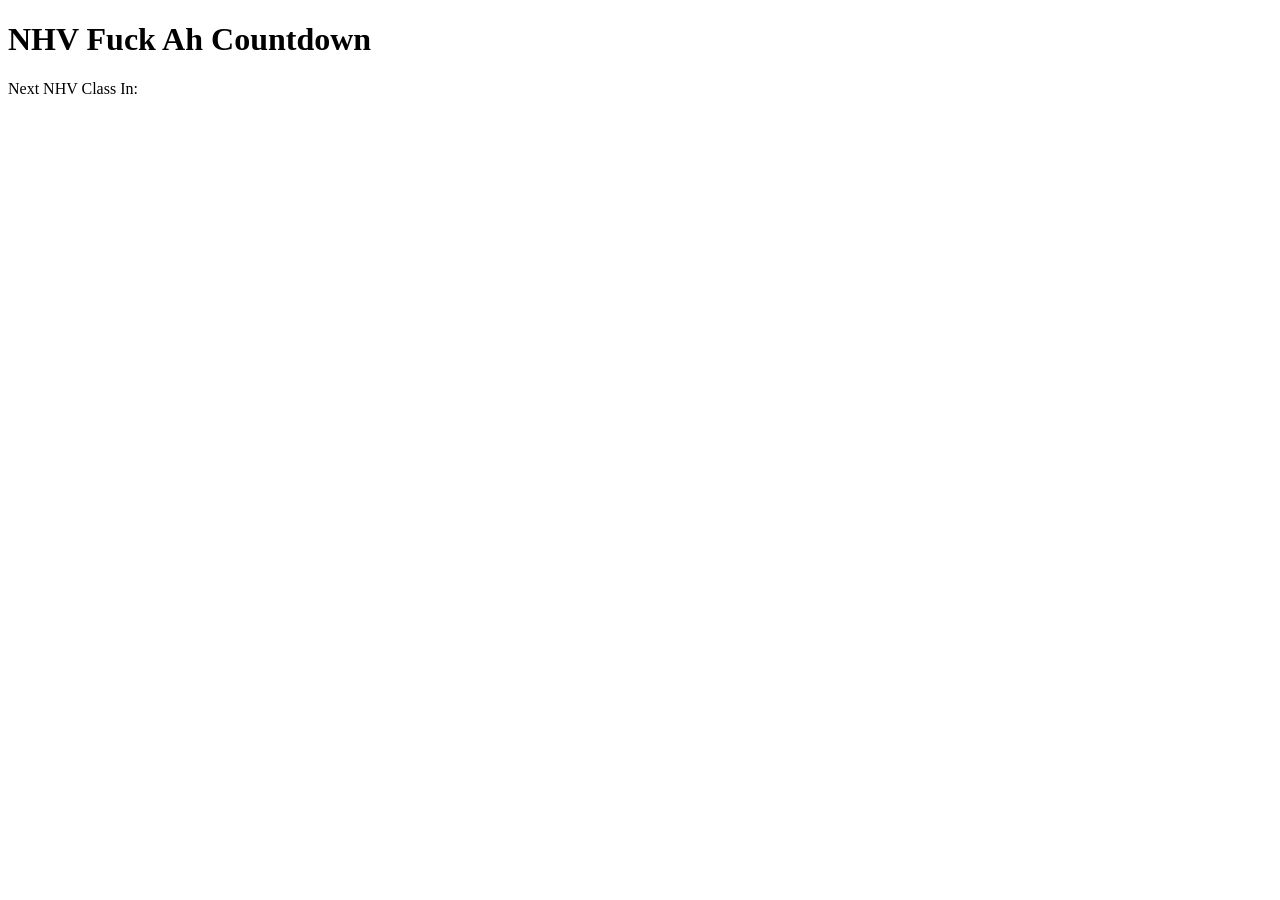
==== index.html @ ecafb081 "Rename NHV/index.html to index.html" ====
<!DOCTYPE html>
<html lang="en">
<head>
  <meta charset="utf-8" />
  <meta name="viewport" content="width=device-width,initial-scale=1" />
  <title>NHV Fuck Ah Countdown</title>

  <!-- Professional font -->
  <link href="https://fonts.googleapis.com/css2?family=Montserrat:wght@700;800&display=swap" rel="stylesheet">

  <link rel="stylesheet" href="style.css">
</head>
<body>
  <!-- Main countdown/progress view -->
  <div class="container" id="main-view">
    <h1 class="title">NHV Fuck Ah Countdown</h1>

    <div id="count-label">Next NHV Class In:</div>
    <div id="countdown" aria-live="polite"></div>

    <div id="progress-container" aria-hidden="true">
      <div id="progress-bar"></div>
      <div id="progress-text"></div>
    </div>
  </div>

  <!-- Hidden settings screen -->
  <div class="settings" id="settings-view" style="display:none;">
    <h2>⚙️ NHV Settings</h2>
    <label>
      Class Start Time: 
      <input type="time" id="start-time" value="15:00">
    </label>
    <br><br>
    <label>
      Class End Time: 
      <input type="time" id="end-time" value="15:50">
    </label>
    <br><br>
    <button id="save-btn">Save</button>
    <button id="back-btn">Back</button>
  </div>

  <canvas id="confetti-canvas"></canvas>

  <script src="script.js"></script>
</body>
</html>
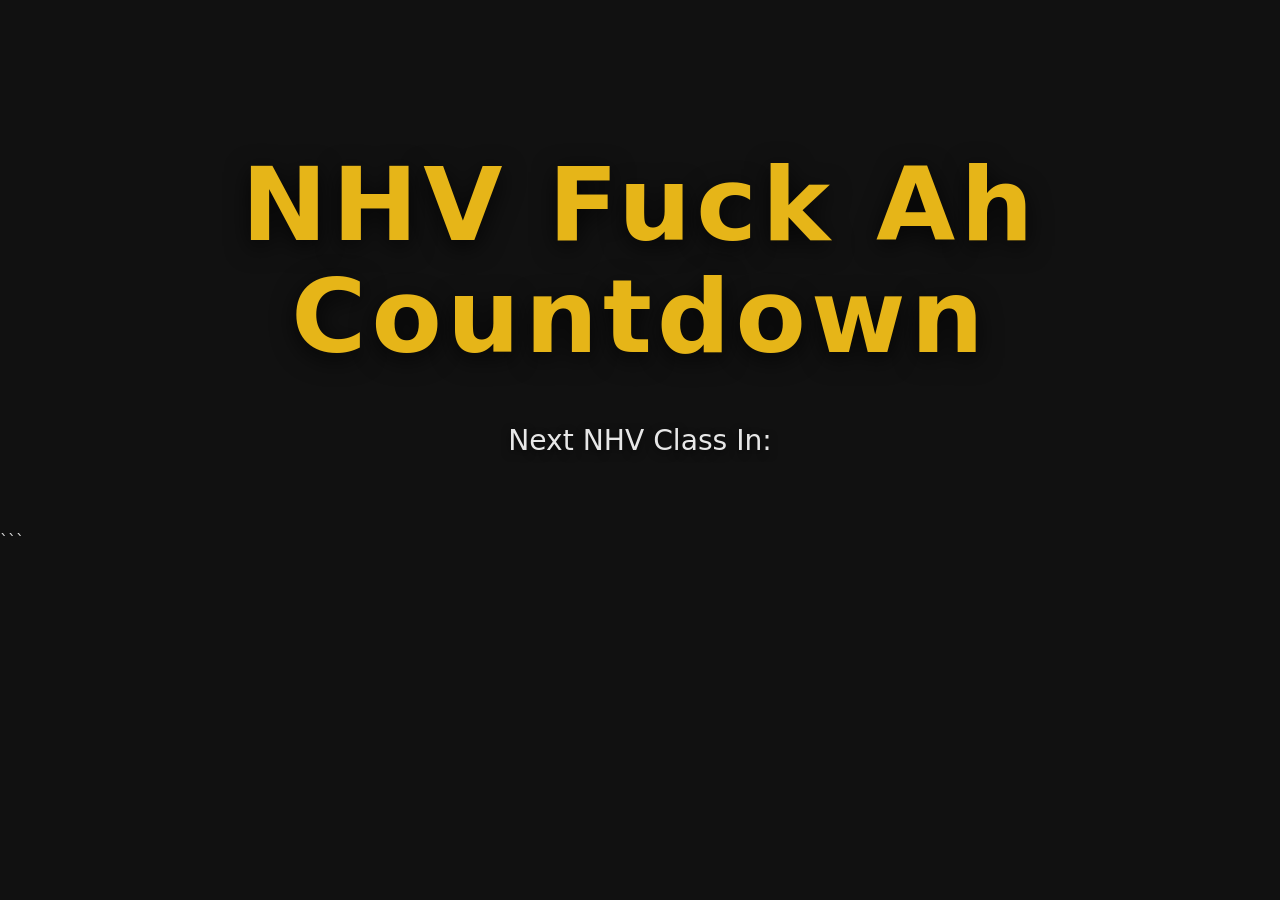
==== commit 0878ea24: "Update index.html" ====
--- a/index.html
+++ b/index.html
@@ -1,3 +1,4 @@
+
 <!DOCTYPE html>
 <html lang="en">
 <head>
@@ -46,3 +47,4 @@
   <script src="script.js"></script>
 </body>
 </html>
+```
--- a/style.css
+++ b/style.css
@@ -0,0 +1,139 @@
+:root{
+  --bg: #111;
+  --title-color: #e6b518;
+  --count-color: #ffea3b;
+  --muted: #d9d9d9;
+}
+
+*{box-sizing:border-box}
+html,body{height:100%;}
+body {
+  margin: 0;
+  height: 100%;
+  background-color: var(--bg);
+  font-family: "Montserrat", system-ui, -apple-system, "Segoe UI", Roboto, "Helvetica Neue", Arial;
+  color: var(--muted);
+  overflow: hidden;
+
+  /* Remove flex centering */
+  display: block;
+}
+
+.container {
+  text-align: center;
+  width: 100%;
+  max-width: 1000px;
+  margin: 0 auto;
+  padding-top: 80px;    /* space from top */
+  padding-bottom: 40px; /* optional spacing below */
+}
+
+.title {
+  font-weight: 900;
+  color: var(--title-color);
+  font-size: clamp(4rem, 8vw, 7rem);
+  margin-bottom: 50px; /* space below title */
+  line-height: 1.1;
+  letter-spacing: 0.05em;
+  text-shadow: 0 6px 25px rgba(0,0,0,0.75);
+}
+
+
+
+
+#count-label {
+  font-size: clamp(1.25rem, 2.2vw, 2.2rem);
+  margin-bottom: 16px; /* more space between label and countdown */
+  color: #ffffff;
+  opacity: 0.9;
+  text-shadow: 0 3px 8px rgba(0,0,0,0.6);
+}
+
+#countdown {
+  font-weight: 800;
+  color: var(--count-color);
+  font-size: clamp(3rem, 8vw, 6rem);
+  margin-bottom: 34px;
+  line-height: 1;
+  text-shadow: 0 6px 20px rgba(0,0,0,0.8);
+  letter-spacing: 0.02em;
+}
+
+#progress-container{
+  width: min(900px, 85%);
+  height: 56px;
+  margin: 0 auto;
+  background: #2b2b2b;
+  border-radius: 12px;
+  overflow: hidden;
+  position: relative;
+  box-shadow: 0 10px 30px rgba(0,0,0,0.7);
+  display: none;
+}
+
+#progress-bar{
+  height:100%;
+  width:0%;
+  background: linear-gradient(90deg, #ffd54f, #ffeb3b 60%, #fdd835 100%);
+  transition: width 0.6s linear;
+}
+
+#progress-text{
+  position:absolute;
+  inset:0;
+  display:flex;
+  align-items:center;
+  justify-content:center;
+  font-weight:800;
+  color:#111;
+  font-size: clamp(1.1rem, 2vw, 1.6rem);
+  pointer-events: none;
+}
+
+#confetti-canvas {
+  position: fixed;
+  inset: 0;
+  pointer-events: none;
+  z-index: 9999;
+}
+
+/* Settings screen */
+.settings {
+  text-align: center;
+  color: #fff;
+}
+
+.settings h2 {
+  font-size: 2.5rem;
+  margin-bottom: 20px;
+  color: #f5c518;
+}
+
+.settings label {
+  font-size: 1.2rem;
+}
+
+.settings input {
+  font-size: 1.2rem;
+  padding: 4px 8px;
+  margin-left: 10px;
+}
+
+.settings button {
+  font-size: 1.2rem;
+  margin: 10px;
+  padding: 8px 16px;
+  border: none;
+  border-radius: 6px;
+  cursor: pointer;
+  font-weight: bold;
+}
+
+#save-btn { background: #4caf50; color: #fff; }
+#back-btn { background: #f44336; color: #fff; }
+
+@media (max-width:480px){
+  #countdown{font-size: clamp(2.2rem, 9.5vw, 3.8rem);}
+  .title { font-size: clamp(2.2rem, 7.5vw, 3.6rem);}
+  #progress-container { height: 44px; }
+}
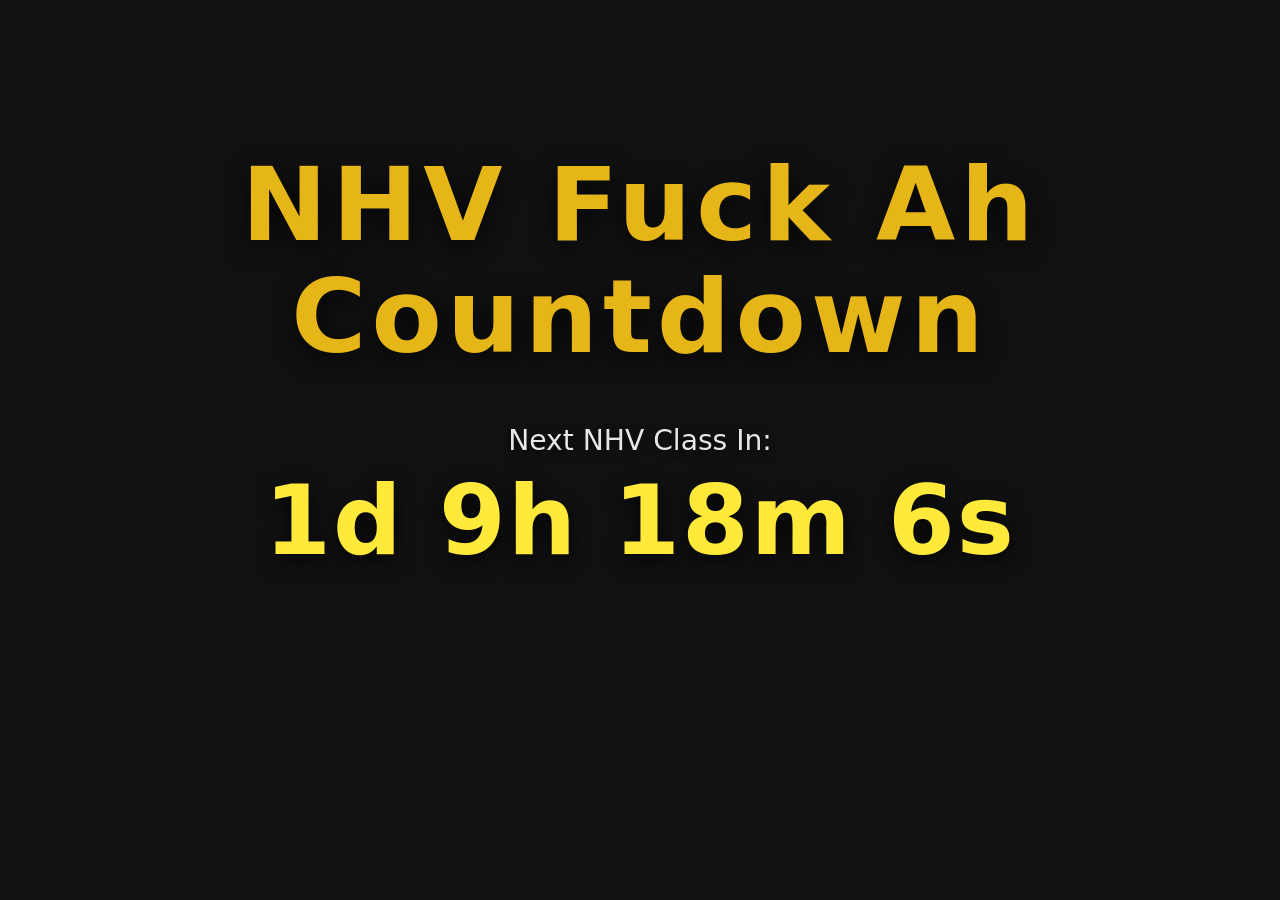
==== commit f08f8e92: "Update index.html" ====
--- a/index.html
+++ b/index.html
@@ -47,4 +47,3 @@
   <script src="script.js"></script>
 </body>
 </html>
-```
--- a/style.css
+++ b/style.css
@@ -1,12 +1,13 @@
-:root{
+:root {
   --bg: #111;
   --title-color: #e6b518;
   --count-color: #ffea3b;
   --muted: #d9d9d9;
 }
 
-*{box-sizing:border-box}
-html,body{height:100%;}
+* { box-sizing: border-box; }
+html, body { height: 100%; }
+
 body {
   margin: 0;
   height: 100%;
@@ -14,8 +15,6 @@
   font-family: "Montserrat", system-ui, -apple-system, "Segoe UI", Roboto, "Helvetica Neue", Arial;
   color: var(--muted);
   overflow: hidden;
-
-  /* Remove flex centering */
   display: block;
 }
 
@@ -24,26 +23,23 @@
   width: 100%;
   max-width: 1000px;
   margin: 0 auto;
-  padding-top: 80px;    /* space from top */
-  padding-bottom: 40px; /* optional spacing below */
+  padding-top: 80px;
+  padding-bottom: 40px;
 }
 
 .title {
   font-weight: 900;
   color: var(--title-color);
   font-size: clamp(4rem, 8vw, 7rem);
-  margin-bottom: 50px; /* space below title */
+  margin-bottom: 50px;
   line-height: 1.1;
   letter-spacing: 0.05em;
   text-shadow: 0 6px 25px rgba(0,0,0,0.75);
 }
 
-
-
-
 #count-label {
   font-size: clamp(1.25rem, 2.2vw, 2.2rem);
-  margin-bottom: 16px; /* more space between label and countdown */
+  margin-bottom: 16px;
   color: #ffffff;
   opacity: 0.9;
   text-shadow: 0 3px 8px rgba(0,0,0,0.6);
@@ -59,7 +55,7 @@
   letter-spacing: 0.02em;
 }
 
-#progress-container{
+#progress-container {
   width: min(900px, 85%);
   height: 56px;
   margin: 0 auto;
@@ -71,21 +67,21 @@
   display: none;
 }
 
-#progress-bar{
-  height:100%;
-  width:0%;
+#progress-bar {
+  height: 100%;
+  width: 0%;
   background: linear-gradient(90deg, #ffd54f, #ffeb3b 60%, #fdd835 100%);
   transition: width 0.6s linear;
 }
 
-#progress-text{
-  position:absolute;
-  inset:0;
-  display:flex;
-  align-items:center;
-  justify-content:center;
-  font-weight:800;
-  color:#111;
+#progress-text {
+  position: absolute;
+  inset: 0;
+  display: flex;
+  align-items: center;
+  justify-content: center;
+  font-weight: 800;
+  color: #111;
   font-size: clamp(1.1rem, 2vw, 1.6rem);
   pointer-events: none;
 }
@@ -132,8 +128,8 @@
 #save-btn { background: #4caf50; color: #fff; }
 #back-btn { background: #f44336; color: #fff; }
 
-@media (max-width:480px){
-  #countdown{font-size: clamp(2.2rem, 9.5vw, 3.8rem);}
-  .title { font-size: clamp(2.2rem, 7.5vw, 3.6rem);}
+@media (max-width:480px) {
+  #countdown { font-size: clamp(2.2rem, 9.5vw, 3.8rem); }
+  .title { font-size: clamp(2.2rem, 7.5vw, 3.6rem); }
   #progress-container { height: 44px; }
 }
